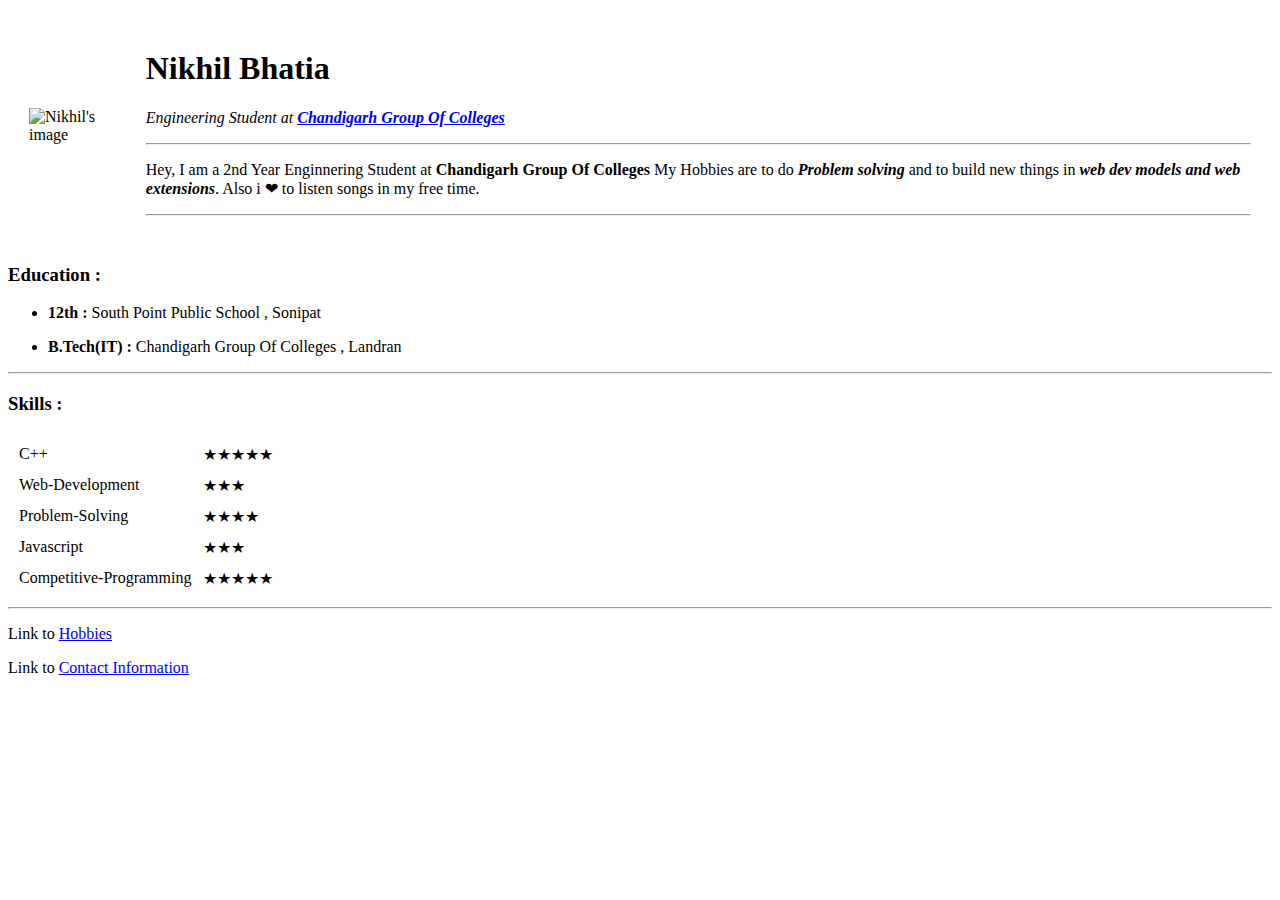
==== index.html @ 4a7f1567 "Update index.html" ====
<!DOCTYPE html>
<html lang="en">
  <head>
    <meta charset="UTF-8" />
    <meta http-equiv="X-UA-Compatible" content="IE=edge" />
    <meta name="viewport" content="width=device-width, initial-scale=1.0" />
    <title>Nikhil Bhatia Portfolio Website</title>
    <link rel="stylesheet" href="beauty.css">
  </head>
  <body>
    <table cellspacing="20">
    <tr>
    <td><img class="image" src="https://media-exp1.licdn.com/dms/image/C5603AQEzbWLQImexDQ/profile-displayphoto-shrink_800_800/0/1614667196909?e=1631750400&v=beta&t=E-il_EPHIPzl5ds3wZuVs937uK_DTpKIk15muboshHA" alt="Nikhil's image"></td>
    <td><h1>Nikhil Bhatia</h1>
    <p>
      <em
        >Engineering Student at
        <strong><a href="https://www.cgc.edu.in/">Chandigarh Group Of Colleges</a></strong></em
      >
    </p>
    <hr>
  <p>
      Hey, I am a 2nd Year Enginnering Student at
      <strong>Chandigarh Group Of Colleges</strong> My Hobbies are to do
      <em><strong>Problem solving</strong></em> and to build new things in
      <em><strong>web dev models and web extensions</strong></em
      >. Also i ❤ to listen songs in my free time.
    </p>
    <hr />
    </td>  
    </tr>  
    </table>
    
    <h3>Education : </h3>
    <ul>
    <li><strong>12th : </strong>South Point Public School , Sonipat</p></li>
    <li><strong>B.Tech(IT) : </strong>Chandigarh Group Of Colleges , Landran</p></li>
    </ul>
    <hr>
    <h3>Skills : </h3>
    <table cellspacing = "10">
    <tr>
    <td>C++</td>
    <td>★★★★★</td>  
    </tr>
    <tr>
    <td>Web-Development</td>
    <td>★★★</td>  
    </tr>
    <tr>
    <td>Problem-Solving</td>
    <td>★★★★</td>  
    </tr>
    <tr>
    <td>Javascript</td>
    <td>★★★</td>  
    </tr>
    <tr>
    <td>Competitive-Programming</td>
    <td>★★★★★</td>  
    </tr>  
    </table>
    <hr>
    <p>Link to <a href="hobbies.html">Hobbies</a></p>
    <p>Link to <a href ="contacts.html">Contact Information</a></p>
  </body>
</html>
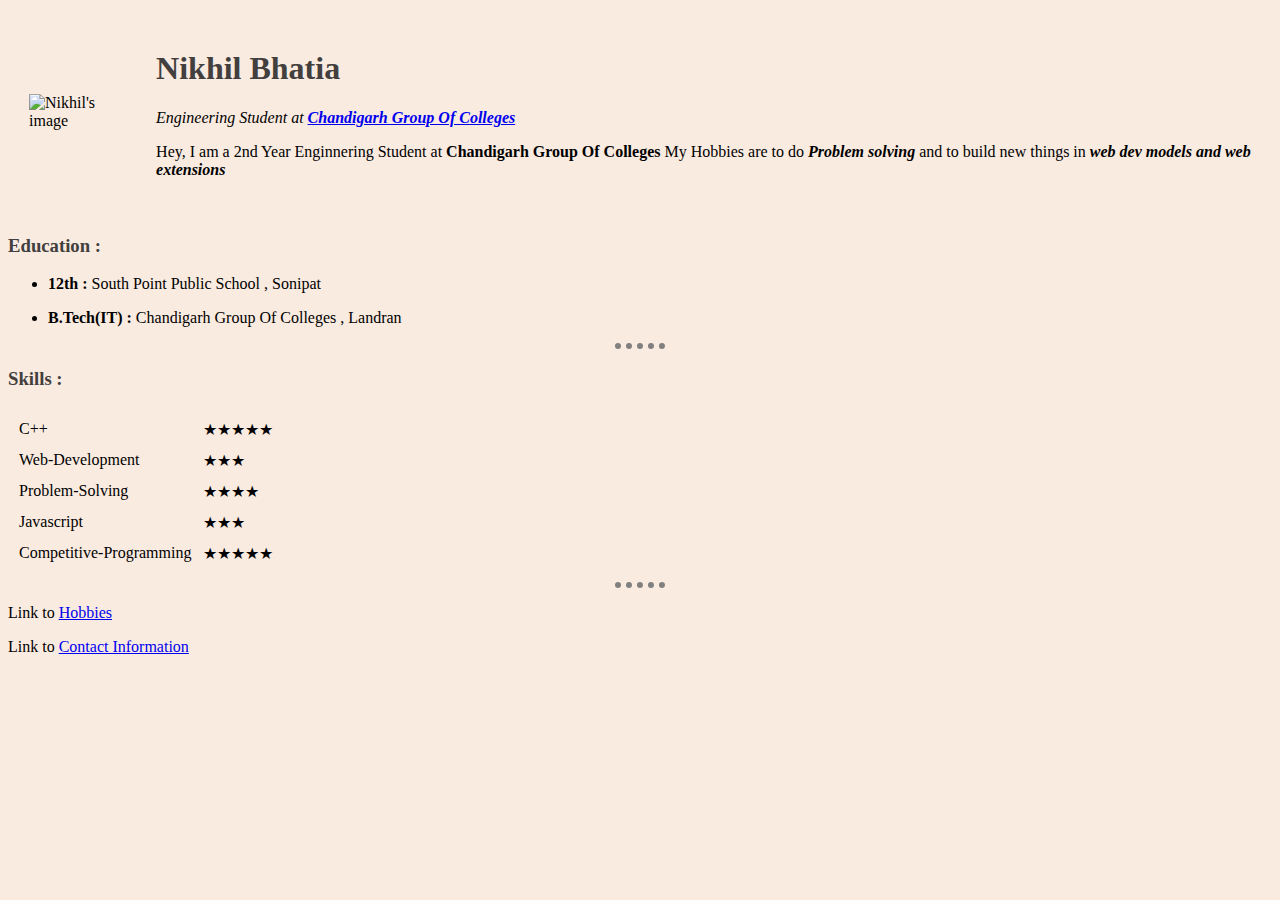
==== commit 8fcb17e6: "Update index.html" ====
--- a/index.html
+++ b/index.html
@@ -18,15 +18,13 @@
         <strong><a href="https://www.cgc.edu.in/">Chandigarh Group Of Colleges</a></strong></em
       >
     </p>
-    <hr>
   <p>
       Hey, I am a 2nd Year Enginnering Student at
       <strong>Chandigarh Group Of Colleges</strong> My Hobbies are to do
       <em><strong>Problem solving</strong></em> and to build new things in
       <em><strong>web dev models and web extensions</strong></em
-      >. Also i ❤ to listen songs in my free time.
+      >
     </p>
-    <hr />
     </td>  
     </tr>  
     </table>
--- a/beauty.css
+++ b/beauty.css
@@ -0,0 +1,23 @@
+body {
+  background-color: #faebe0;
+}
+.image {
+  width: 200px;
+  height: 200px;
+}
+h3 {
+  color: #423f3e;
+}
+h2 {
+  color: #423f3e;
+}
+h1 {
+  color: #423f3e;
+}
+hr {
+  border-color: grey;
+  border-style: none;
+  border-width: 6px;
+  border-top-style: dotted;
+  width: 4%;
+}
